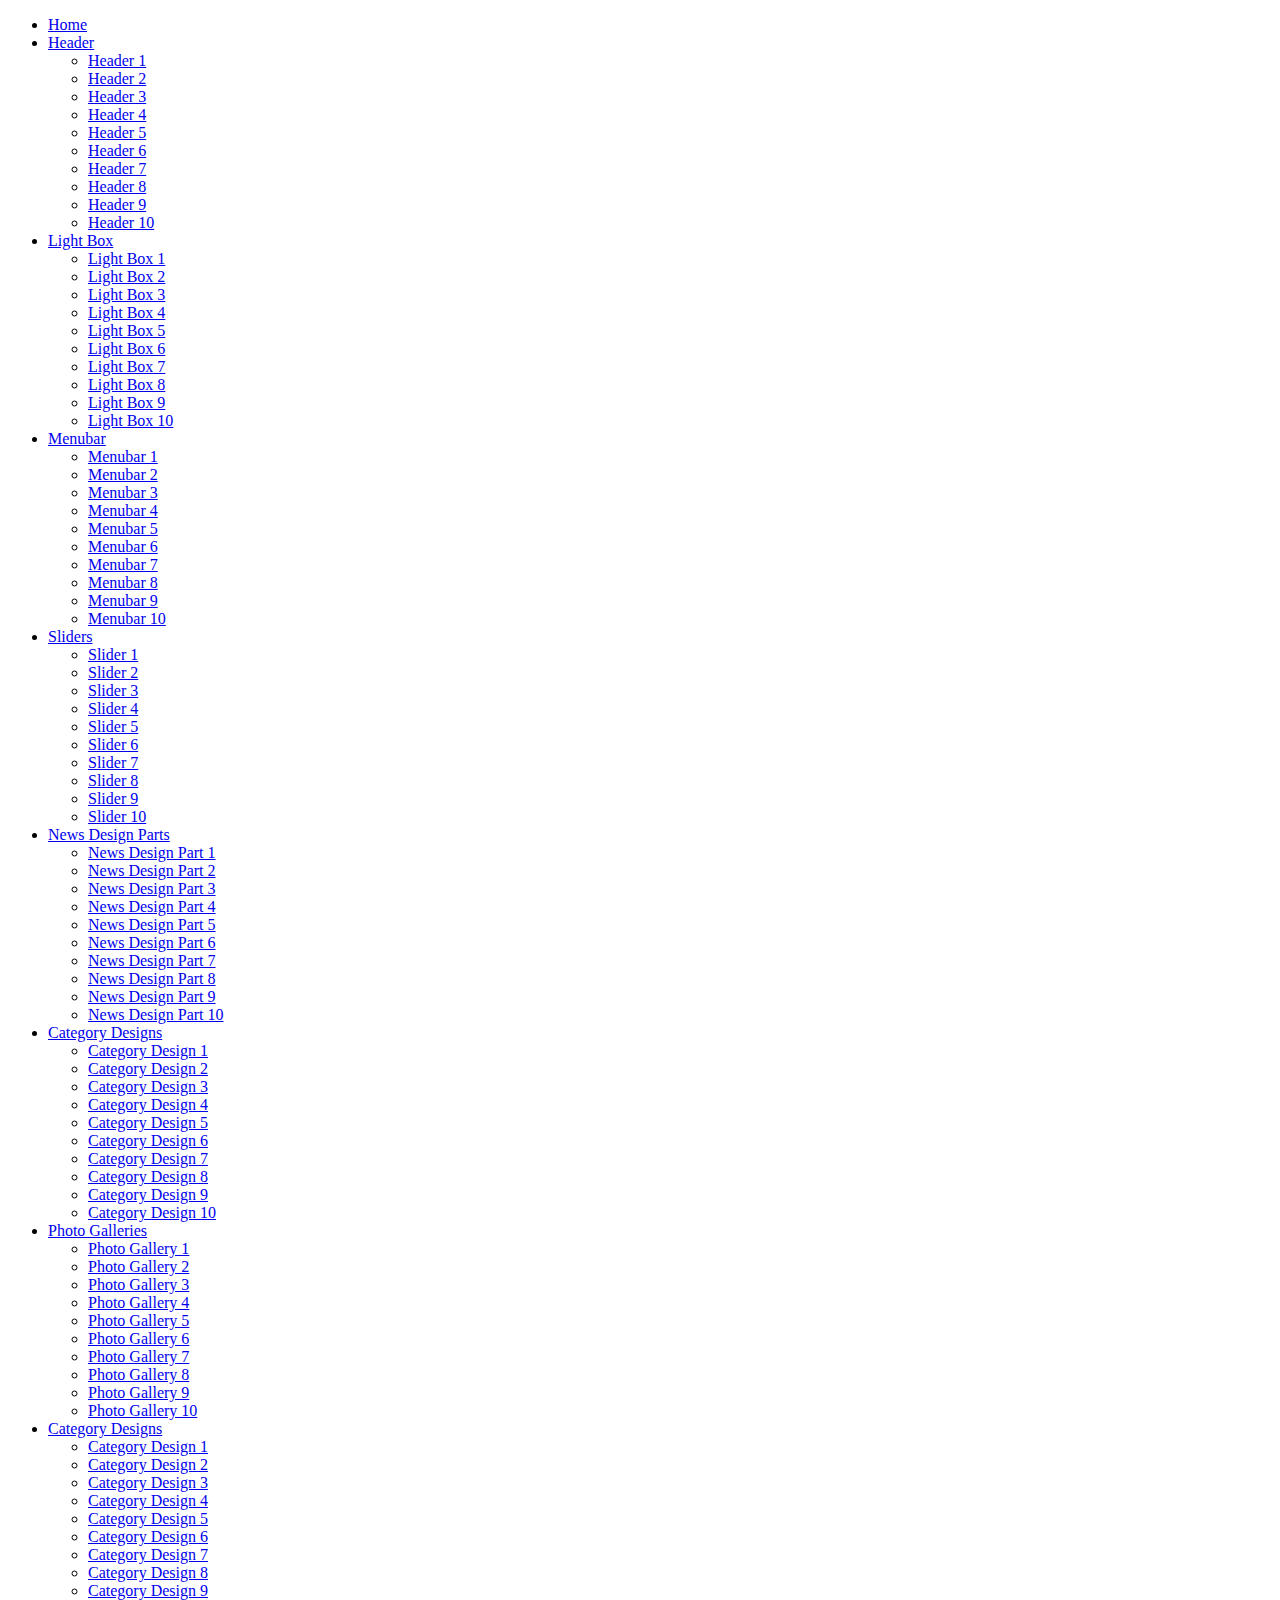
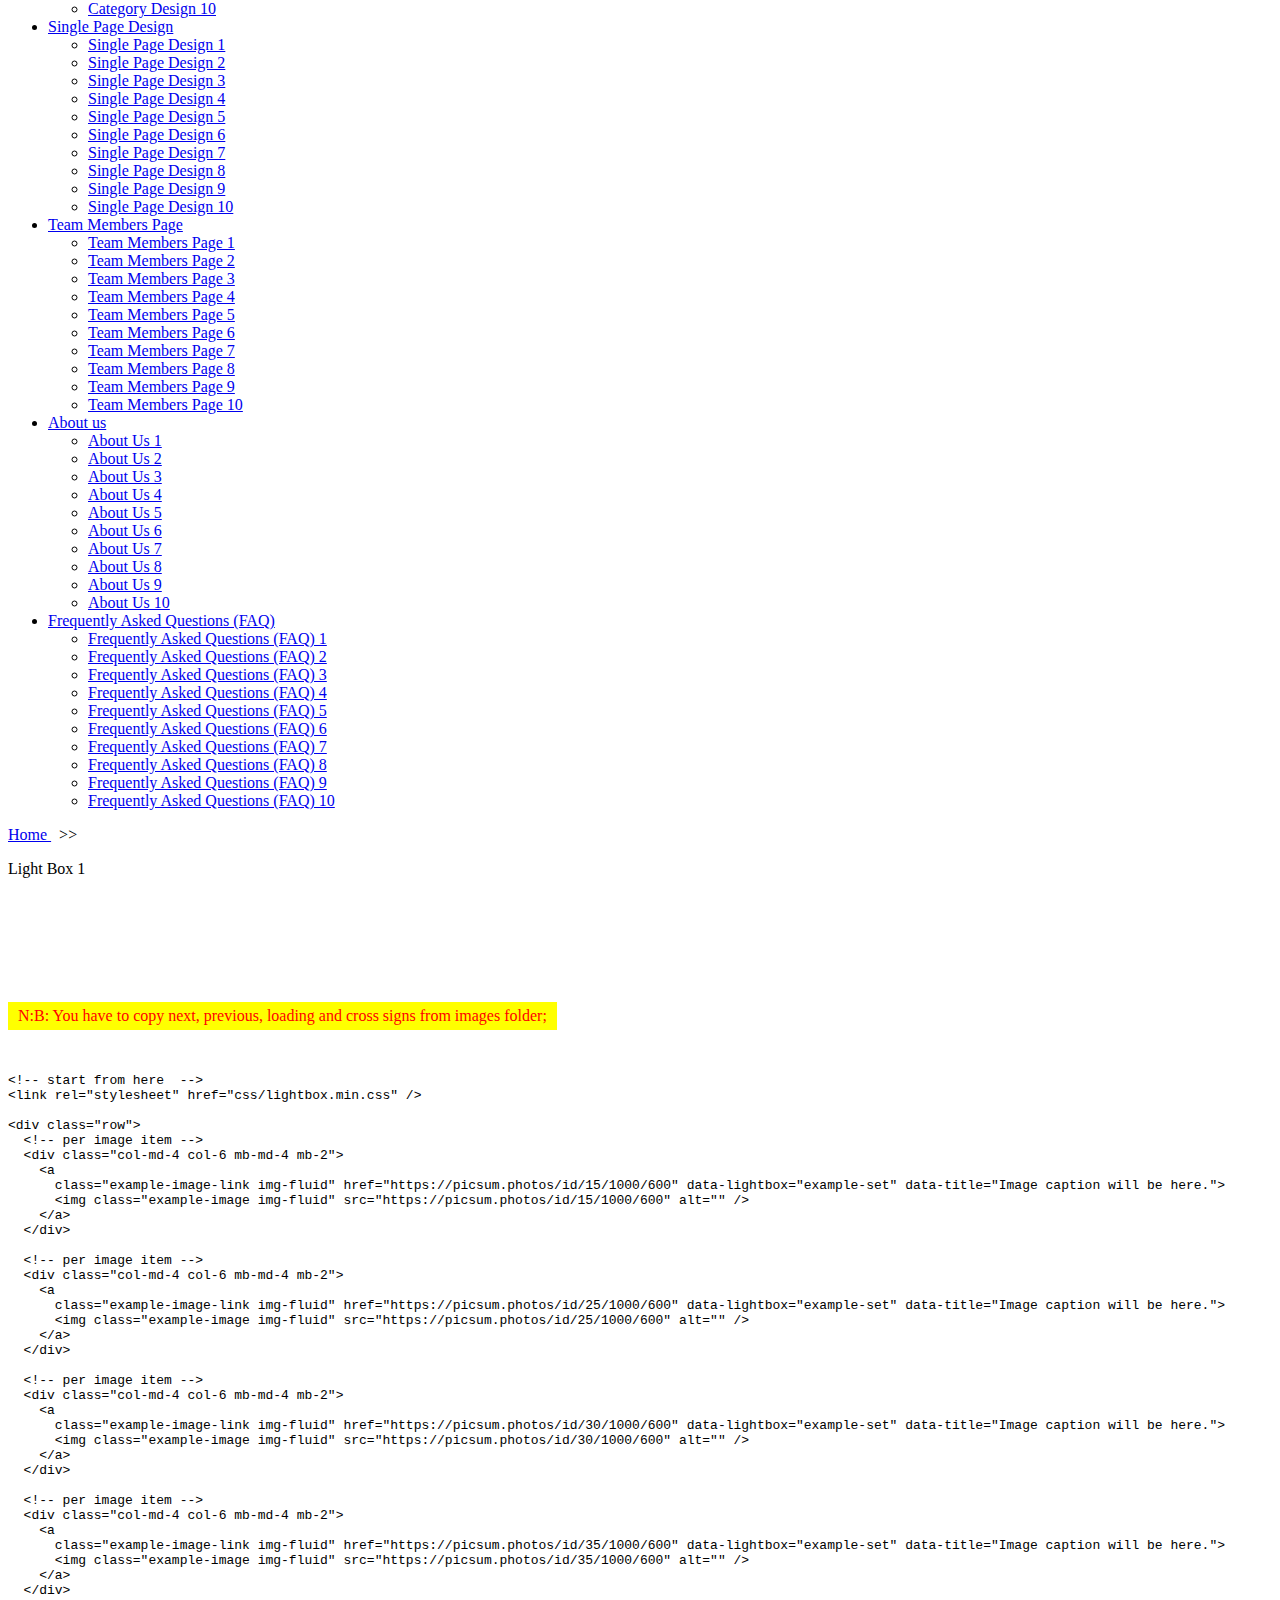
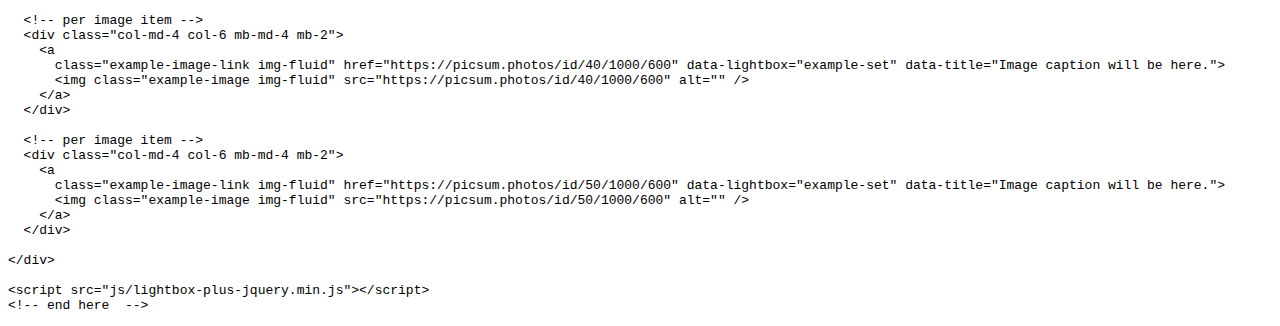
==== lightbox-1.html @ 9918a0aa "light box 1" ====
<!DOCTYPE html>
<html lang="en">
  <head>
    <!-- Required meta tags -->
    <meta charset="utf-8" />
    <meta name="viewport" content="width=device-width, initial-scale=1" />

    <!-- Bootstrap CSS -->
    <link
      href="https://cdn.jsdelivr.net/npm/bootstrap@5.0.2/dist/css/bootstrap.min.css"
      rel="stylesheet"
      integrity="sha384-EVSTQN3/azprG1Anm3QDgpJLIm9Nao0Yz1ztcQTwFspd3yD65VohhpuuCOmLASjC"
      crossorigin="anonymous"
    />

    <title>Parts of Website</title>
  </head>
  <body>
    <div class="container-fluid">
      <div class="row">
        <!-- vertical navbar start -->
        <div class="col-md-2">
          <nav class="navbar bg-light vh-100 overflow-scroll">
            <ul class="navbar-nav position-absolute top-0">
              <li class="nav-item">
                <a class="nav-link text-dark" href="index.html"> Home </a>
              </li>

              <li class="nav-item dropdown">
                <a
                  class="nav-link dropdown-toggle text-dark"
                  role="button"
                  id="header-drop-down"
                  data-bs-toggle="dropdown"
                  href="#"
                  >Header
                </a>
                <ul
                  class="dropdown-menu py-0"
                  aria-labelledby="header-drop-down"
                >
                  <li>
                    <a class="dropdown-item py-2" href="header-1.html">
                      Header 1
                    </a>
                  </li>
                  <li>
                    <a class="dropdown-item py-2" href="header-2.html">
                      Header 2
                    </a>
                  </li>
                  <li>
                    <a class="dropdown-item py-2" href="header-3.html">
                      Header 3
                    </a>
                  </li>
                  <li>
                    <a class="dropdown-item py-2" href="header-4.html">
                      Header 4
                    </a>
                  </li>
                  <li>
                    <a class="dropdown-item py-2" href="header-5.html">
                      Header 5
                    </a>
                  </li>
                  <li>
                    <a class="dropdown-item py-2" href="header-6.html">
                      Header 6
                    </a>
                  </li>
                  <li>
                    <a class="dropdown-item py-2" href="header-7.html">
                      Header 7
                    </a>
                  </li>
                  <li>
                    <a class="dropdown-item py-2" href="header-8.html">
                      Header 8
                    </a>
                  </li>
                  <li>
                    <a class="dropdown-item py-2" href="header-9.html">
                      Header 9
                    </a>
                  </li>
                  <li>
                    <a class="dropdown-item py-2" href="header-10.html">
                      Header 10
                    </a>
                  </li>
                </ul>
              </li>

              <li class="nav-item dropdown">
                <a
                  href="#"
                  class="nav-link dropdown-toggle text-dark"
                  role="button"
                  id="lightbox-id-1"
                  data-bs-toggle="dropdown"
                >
                  Light Box
                </a>

                <ul class="dropdown-menu py-0" aria-labelledby="lightbox-id-1">
                  <li>
                    <a class="dropdown-item py-2" href="lightbox-1.html">
                      Light Box 1
                    </a>
                  </li>
                  <li>
                    <a class="dropdown-item py-2" href="lightbox-2.html">
                      Light Box 2
                    </a>
                  </li>
                  <li>
                    <a class="dropdown-item py-2" href="lightbox-3.html">
                      Light Box 3
                    </a>
                  </li>
                  <li>
                    <a class="dropdown-item py-2" href="lightbox-4.html">
                      Light Box 4
                    </a>
                  </li>
                  <li>
                    <a class="dropdown-item py-2" href="lightbox-5.html">
                      Light Box 5
                    </a>
                  </li>
                  <li>
                    <a class="dropdown-item py-2" href="lightbox-6.html">
                      Light Box 6
                    </a>
                  </li>
                  <li>
                    <a class="dropdown-item py-2" href="lightbox-7.html">
                      Light Box 7
                    </a>
                  </li>
                  <li>
                    <a class="dropdown-item py-2" href="lightbox-8.html">
                      Light Box 8
                    </a>
                  </li>
                  <li>
                    <a class="dropdown-item py-2" href="lightbox-9.html">
                      Light Box 9
                    </a>
                  </li>
                  <li>
                    <a class="dropdown-item py-2" href="lightbox-10.html">
                      Light Box 10
                    </a>
                  </li>
                </ul>
              </li>

              <li class="nav-item">
                <a
                  class="nav-link dropdown-toggle text-dark"
                  data-bs-toggle="dropdown"
                  href="#"
                  role="button"
                  >Menubar</a
                >
                <ul class="dropdown-menu py-0">
                  <li>
                    <a href="menubar-1.html" class="dropdown-item py-2">
                      Menubar 1
                    </a>
                  </li>
                  <li>
                    <a href="menubar-2.html" class="dropdown-item py-2">
                      Menubar 2
                    </a>
                  </li>
                  <li>
                    <a href="menubar-3.html" class="dropdown-item py-2">
                      Menubar 3
                    </a>
                  </li>
                  <li>
                    <a href="menubar-4.html" class="dropdown-item py-2">
                      Menubar 4
                    </a>
                  </li>
                  <li>
                    <a href="menubar-5.html" class="dropdown-item py-2">
                      Menubar 5
                    </a>
                  </li>
                  <li>
                    <a href="menubar-6.html" class="dropdown-item py-2">
                      Menubar 6
                    </a>
                  </li>
                  <li>
                    <a href="menubar-7.html" class="dropdown-item py-2">
                      Menubar 7
                    </a>
                  </li>
                  <li>
                    <a href="menubar-8.html" class="dropdown-item py-2">
                      Menubar 8
                    </a>
                  </li>
                  <li>
                    <a href="menubar-9.html" class="dropdown-item py-2">
                      Menubar 9
                    </a>
                  </li>
                  <li>
                    <a href="menubar-10.html" class="dropdown-item py-2">
                      Menubar 10
                    </a>
                  </li>
                </ul>
              </li>

              <li class="nav-item dropdown">
                <a
                  href="#"
                  class="nav-link dropdown-toggle text-dark"
                  role="button"
                  id="slider-drop-down"
                  data-bs-toggle="dropdown"
                  aria-expanded="false"
                >
                  Sliders
                </a>
                <ul
                  class="dropdown-menu py-0"
                  aria-labelledby="slider-drop-down"
                >
                  <li>
                    <a class="dropdown-item py-2" href="slider-1.html">
                      Slider 1
                    </a>
                  </li>
                  <li>
                    <a class="dropdown-item py-2" href="slider-2.html">
                      Slider 2
                    </a>
                  </li>
                  <li>
                    <a class="dropdown-item py-2" href="slider-3.html">
                      Slider 3
                    </a>
                  </li>
                  <li>
                    <a class="dropdown-item py-2" href="slider-4.html">
                      Slider 4
                    </a>
                  </li>
                  <li>
                    <a class="dropdown-item py-2" href="slider-5.html">
                      Slider 5
                    </a>
                  </li>
                  <li>
                    <a class="dropdown-item py-2" href="slider-6.html">
                      Slider 6
                    </a>
                  </li>
                  <li>
                    <a class="dropdown-item py-2" href="slider-7.html">
                      Slider 7
                    </a>
                  </li>
                  <li>
                    <a class="dropdown-item py-2" href="slider-8.html">
                      Slider 8
                    </a>
                  </li>
                  <li>
                    <a class="dropdown-item py-2" href="slider-9.html">
                      Slider 9
                    </a>
                  </li>
                  <li>
                    <a class="dropdown-item py-2" href="slider-10.html">
                      Slider 10
                    </a>
                  </li>
                </ul>
              </li>

              <li class="nav-item dropdown">
                <a
                  class="nav-link dropdown-toggle text-dark"
                  href="#"
                  id="news-design-part"
                  role="button"
                  data-bs-toggle="dropdown"
                  aria-expanded="false"
                >
                  News Design Parts
                </a>
                <ul
                  class="dropdown-menu py-0"
                  aria-labelledby="news-design-part"
                >
                  <li>
                    <a class="dropdown-item py-2" href="news-design-part-1.html"
                      >News Design Part 1</a
                    >
                  </li>

                  <li>
                    <a class="dropdown-item py-2" href="news-design-part-2.html"
                      >News Design Part 2</a
                    >
                  </li>

                  <li>
                    <a class="dropdown-item py-2" href="news-design-part-3.html"
                      >News Design Part 3</a
                    >
                  </li>

                  <li>
                    <a class="dropdown-item py-2" href="news-design-part-4.html"
                      >News Design Part 4</a
                    >
                  </li>

                  <li>
                    <a class="dropdown-item py-2" href="news-design-part-5.html"
                      >News Design Part 5</a
                    >
                  </li>

                  <li>
                    <a class="dropdown-item py-2" href="news-design-part-6.html"
                      >News Design Part 6</a
                    >
                  </li>

                  <li>
                    <a class="dropdown-item py-2" href="news-design-part-7.html"
                      >News Design Part 7</a
                    >
                  </li>

                  <li>
                    <a class="dropdown-item py-2" href="news-design-part-8.html"
                      >News Design Part 8</a
                    >
                  </li>

                  <li>
                    <a class="dropdown-item py-2" href="news-design-part-9.html"
                      >News Design Part 9</a
                    >
                  </li>

                  <li>
                    <a
                      class="dropdown-item py-2"
                      href="news-design-part-10.html"
                      >News Design Part 10</a
                    >
                  </li>
                </ul>
              </li>

              <li class="nav-item dropdown">
                <a
                  href="#"
                  class="nav-link dropdown-toggle text-dark"
                  id="category-designs"
                  role="button"
                  data-bs-toggle="dropdown"
                  aria-expanded="false"
                >
                  Category Designs
                </a>
                <ul
                  class="dropdown-menu py-0"
                  aria-labelledby="category-designs"
                >
                  <li>
                    <a class="dropdown-item py-2" href="category-design-1.html">
                      Category Design 1
                    </a>
                  </li>
                  <li>
                    <a class="dropdown-item py-2" href="category-design-2.html">
                      Category Design 2
                    </a>
                  </li>
                  <li>
                    <a class="dropdown-item py-2" href="category-design-3.html">
                      Category Design 3
                    </a>
                  </li>
                  <li>
                    <a class="dropdown-item py-2" href="category-design-4.html">
                      Category Design 4
                    </a>
                  </li>
                  <li>
                    <a class="dropdown-item py-2" href="category-design-5.html">
                      Category Design 5
                    </a>
                  </li>
                  <li>
                    <a class="dropdown-item py-2" href="category-design-6.html">
                      Category Design 6
                    </a>
                  </li>
                  <li>
                    <a class="dropdown-item py-2" href="category-design-7.html">
                      Category Design 7
                    </a>
                  </li>
                  <li>
                    <a class="dropdown-item py-2" href="category-design-8.html">
                      Category Design 8
                    </a>
                  </li>
                  <li>
                    <a class="dropdown-item py-2" href="category-design-9.html">
                      Category Design 9
                    </a>
                  </li>
                  <li>
                    <a
                      class="dropdown-item py-2"
                      href="category-design-10.html"
                    >
                      Category Design 10
                    </a>
                  </li>
                </ul>
              </li>

              <li class="nav-item dropdown">
                <a
                  href="#"
                  class="nav-link dropdown-toggle text-dark"
                  id="photo-galleries"
                  role="button"
                  data-bs-toggle="dropdown"
                  aria-expanded="false"
                >
                  Photo Galleries
                </a>
                <ul
                  class="dropdown-menu py-0"
                  aria-labelledby="photo-galleries"
                >
                  <li>
                    <a href="photo-gallery-1.html" class="dropdown-item py-2">
                      Photo Gallery 1
                    </a>
                  </li>
                  <li>
                    <a href="photo-gallery-2.html" class="dropdown-item py-2">
                      Photo Gallery 2
                    </a>
                  </li>
                  <li>
                    <a href="photo-gallery-3.html" class="dropdown-item py-2">
                      Photo Gallery 3
                    </a>
                  </li>
                  <li>
                    <a href="photo-gallery-4.html" class="dropdown-item py-2">
                      Photo Gallery 4
                    </a>
                  </li>
                  <li>
                    <a href="photo-gallery-5.html" class="dropdown-item py-2">
                      Photo Gallery 5
                    </a>
                  </li>
                  <li>
                    <a href="photo-gallery-6.html" class="dropdown-item py-2">
                      Photo Gallery 6
                    </a>
                  </li>
                  <li>
                    <a href="photo-gallery-7.html" class="dropdown-item py-2">
                      Photo Gallery 7
                    </a>
                  </li>
                  <li>
                    <a href="photo-gallery-8.html" class="dropdown-item py-2">
                      Photo Gallery 8
                    </a>
                  </li>
                  <li>
                    <a href="photo-gallery-9.html" class="dropdown-item py-2">
                      Photo Gallery 9
                    </a>
                  </li>
                  <li>
                    <a href="photo-gallery-10.html" class="dropdown-item py-2">
                      Photo Gallery 10
                    </a>
                  </li>
                </ul>
              </li>

              <li class="nav-item dropdown">
                <a
                  href="#"
                  class="nav-link dropdown-toggle text-dark"
                  id="category-designs"
                  role="button"
                  data-bs-toggle="dropdown"
                  aria-expanded="false"
                >
                  Category Designs
                </a>
                <ul
                  class="dropdown-menu py-0"
                  aria-labelledby="category-designs"
                >
                  <li>
                    <a class="dropdown-item py-2" href="category-design-1.html">
                      Category Design 1
                    </a>
                  </li>
                  <li>
                    <a class="dropdown-item py-2" href="category-design-2.html">
                      Category Design 2
                    </a>
                  </li>
                  <li>
                    <a class="dropdown-item py-2" href="category-design-3.html">
                      Category Design 3
                    </a>
                  </li>
                  <li>
                    <a class="dropdown-item py-2" href="category-design-4.html">
                      Category Design 4
                    </a>
                  </li>
                  <li>
                    <a class="dropdown-item py-2" href="category-design-5.html">
                      Category Design 5
                    </a>
                  </li>
                  <li>
                    <a class="dropdown-item py-2" href="category-design-6.html">
                      Category Design 6
                    </a>
                  </li>
                  <li>
                    <a class="dropdown-item py-2" href="category-design-7.html">
                      Category Design 7
                    </a>
                  </li>
                  <li>
                    <a class="dropdown-item py-2" href="category-design-8.html">
                      Category Design 8
                    </a>
                  </li>
                  <li>
                    <a class="dropdown-item py-2" href="category-design-9.html">
                      Category Design 9
                    </a>
                  </li>
                  <li>
                    <a
                      class="dropdown-item py-2"
                      href="category-design-10.html"
                    >
                      Category Design 10
                    </a>
                  </li>
                </ul>
              </li>

              <li class="nav-item">
                <a
                  class="nav-link dropdown-toggle text-dark"
                  href="#"
                  data-bs-toggle="dropdown"
                  role="button"
                  id="single-page-design-dropdown"
                  >Single Page Design</a
                >
                <ul
                  class="dropdown-menu py-0"
                  aria-labelledby="single-page-design-dropdown"
                >
                  <li>
                    <a
                      href="single-page-design-1.html"
                      class="dropdown-item py-2"
                    >
                      Single Page Design 1
                    </a>
                  </li>
                  <li>
                    <a
                      href="single-page-design-2.html"
                      class="dropdown-item py-2"
                    >
                      Single Page Design 2
                    </a>
                  </li>
                  <li>
                    <a
                      href="single-page-design-3.html"
                      class="dropdown-item py-2"
                    >
                      Single Page Design 3
                    </a>
                  </li>
                  <li>
                    <a
                      href="single-page-design-4.html"
                      class="dropdown-item py-2"
                    >
                      Single Page Design 4
                    </a>
                  </li>
                  <li>
                    <a
                      href="single-page-design-5.html"
                      class="dropdown-item py-2"
                    >
                      Single Page Design 5
                    </a>
                  </li>
                  <li>
                    <a
                      href="single-page-design-6.html"
                      class="dropdown-item py-2"
                    >
                      Single Page Design 6
                    </a>
                  </li>
                  <li>
                    <a
                      href="single-page-design-7.html"
                      class="dropdown-item py-2"
                    >
                      Single Page Design 7
                    </a>
                  </li>
                  <li>
                    <a
                      href="single-page-design-8.html"
                      class="dropdown-item py-2"
                    >
                      Single Page Design 8
                    </a>
                  </li>
                  <li>
                    <a
                      href="single-page-design-9.html"
                      class="dropdown-item py-2"
                    >
                      Single Page Design 9
                    </a>
                  </li>
                  <li>
                    <a
                      href="single-page-design-10.html"
                      class="dropdown-item py-2"
                    >
                      Single Page Design 10
                    </a>
                  </li>
                </ul>
              </li>

              <li class="nav-item">
                <a
                  class="nav-link dropdown-toggle text-dark"
                  href="#"
                  id="team-members-page-dropdown"
                  data-bs-toggle="dropdown"
                  >Team Members Page</a
                >
                <ul
                  class="dropdown-menu py-0"
                  aria-labelledby="team-members-page-dropdown"
                >
                  <li>
                    <a
                      class="dropdown-item text-dark py-2"
                      href="team-members-page-1.html"
                      >Team Members Page 1</a
                    >
                  </li>
                  <li>
                    <a
                      class="dropdown-item text-dark py-2"
                      href="team-members-page-2.html"
                      >Team Members Page 2</a
                    >
                  </li>
                  <li>
                    <a
                      class="dropdown-item text-dark py-2"
                      href="team-members-page-3.html"
                      >Team Members Page 3</a
                    >
                  </li>
                  <li>
                    <a
                      class="dropdown-item text-dark py-2"
                      href="team-members-page-4.html"
                      >Team Members Page 4</a
                    >
                  </li>
                  <li>
                    <a
                      class="dropdown-item text-dark py-2"
                      href="team-members-page-5.html"
                      >Team Members Page 5</a
                    >
                  </li>
                  <li>
                    <a
                      class="dropdown-item text-dark py-2"
                      href="team-members-page-6.html"
                      >Team Members Page 6</a
                    >
                  </li>
                  <li>
                    <a
                      class="dropdown-item text-dark py-2"
                      href="team-members-page-7.html"
                      >Team Members Page 7</a
                    >
                  </li>
                  <li>
                    <a
                      class="dropdown-item text-dark py-2"
                      href="team-members-page-8.html"
                      >Team Members Page 8</a
                    >
                  </li>
                  <li>
                    <a
                      class="dropdown-item text-dark py-2"
                      href="team-members-page-9.html"
                      >Team Members Page 9</a
                    >
                  </li>
                  <li>
                    <a
                      class="dropdown-item text-dark py-2"
                      href="team-members-page-10.html"
                      >Team Members Page 10</a
                    >
                  </li>
                </ul>
              </li>

              <li class="nav-item">
                <a
                  class="nav-link dropdown-toggle text-dark"
                  href="#"
                  id="about-us-id"
                  data-bs-toggle="dropdown"
                  role="button"
                  aria-expanded="false"
                  >About us</a
                >

                <ul class="dropdown-menu py-0" aria-labelledby="about-us-id">
                  <li>
                    <a href="about-us-1.html" class="dropdown-item py-2">
                      About Us 1
                    </a>
                  </li>
                  <li>
                    <a href="about-us-2.html" class="dropdown-item py-2">
                      About Us 2
                    </a>
                  </li>
                  <li>
                    <a href="about-us-3.html" class="dropdown-item py-2">
                      About Us 3
                    </a>
                  </li>
                  <li>
                    <a href="about-us-4.html" class="dropdown-item py-2">
                      About Us 4
                    </a>
                  </li>
                  <li>
                    <a href="about-us-5.html" class="dropdown-item py-2">
                      About Us 5
                    </a>
                  </li>
                  <li>
                    <a href="about-us-6.html" class="dropdown-item py-2">
                      About Us 6
                    </a>
                  </li>
                  <li>
                    <a href="about-us-7.html" class="dropdown-item py-2">
                      About Us 7
                    </a>
                  </li>
                  <li>
                    <a href="about-us-8.html" class="dropdown-item py-2">
                      About Us 8
                    </a>
                  </li>
                  <li>
                    <a href="about-us-9.html" class="dropdown-item py-2">
                      About Us 9
                    </a>
                  </li>
                  <li>
                    <a href="about-us-10.html" class="dropdown-item py-2">
                      About Us 10
                    </a>
                  </li>
                </ul>
              </li>

              <li class="nav-item">
                <a
                  class="nav-link dropdown-toggle text-dark"
                  href="#"
                  id="frequently-asked-questions-id"
                  role="button"
                  data-bs-toggle="dropdown"
                >
                  Frequently Asked Questions (FAQ)</a
                >
                <ul
                  class="dropdown-menu py-0"
                  aria-labelledby="frequently-asked-questions-id"
                >
                  <li>
                    <a class="dropdown-item py-2" href="faq-1.html">
                      Frequently Asked Questions (FAQ) 1
                    </a>
                  </li>
                  <li>
                    <a class="dropdown-item py-2" href="faq-2.html">
                      Frequently Asked Questions (FAQ) 2
                    </a>
                  </li>
                  <li>
                    <a class="dropdown-item py-2" href="faq-3.html">
                      Frequently Asked Questions (FAQ) 3
                    </a>
                  </li>
                  <li>
                    <a class="dropdown-item py-2" href="faq-4.html">
                      Frequently Asked Questions (FAQ) 4
                    </a>
                  </li>
                  <li>
                    <a class="dropdown-item py-2" href="faq-5.html">
                      Frequently Asked Questions (FAQ) 5
                    </a>
                  </li>
                  <li>
                    <a class="dropdown-item py-2" href="faq-6.html">
                      Frequently Asked Questions (FAQ) 6
                    </a>
                  </li>
                  <li>
                    <a class="dropdown-item py-2" href="faq-7.html">
                      Frequently Asked Questions (FAQ) 7
                    </a>
                  </li>
                  <li>
                    <a class="dropdown-item py-2" href="faq-8.html">
                      Frequently Asked Questions (FAQ) 8
                    </a>
                  </li>
                  <li>
                    <a class="dropdown-item py-2" href="faq-9.html">
                      Frequently Asked Questions (FAQ) 9
                    </a>
                  </li>
                  <li>
                    <a class="dropdown-item py-2" href="faq-10.html">
                      Frequently Asked Questions (FAQ) 10
                    </a>
                  </li>
                </ul>
              </li>
            </ul>
          </nav>
        </div>
        <!-- vertical navbar end -->

        <div class="col-md-10 mt-5">
          <div class="container">
            <div class="row my-md-5">
              <div class="col-8">

                <!-- breadcrumb start -->
                <div class="row my-md-5">
                  <div class="col-12">
                    <div class="d-flex">
                      <a href="index.html"> Home </a> &nbsp; >> &nbsp;
                      <p class="my-0"> Light Box 1 </p>
                    </div>
                  </div>
                </div>
                <!-- breadcrumb end -->

                


                <!-- start from here  -->
                <link rel="stylesheet" href="css/lightbox.min.css" />

                <div class="row">
                  <!-- per image item -->
                  <div class="col-md-4 col-6 mb-md-4 mb-2">
                    <a
                      class="example-image-link img-fluid" href="https://picsum.photos/id/15/1000/600" data-lightbox="example-set" data-title="Image caption will be here.">
                      <img class="example-image img-fluid" src="https://picsum.photos/id/15/1000/600" alt="" />
                    </a>
                  </div>

                  <!-- per image item -->
                  <div class="col-md-4 col-6 mb-md-4 mb-2">
                    <a
                      class="example-image-link img-fluid" href="https://picsum.photos/id/25/1000/600" data-lightbox="example-set" data-title="Image caption will be here.">
                      <img class="example-image img-fluid" src="https://picsum.photos/id/25/1000/600" alt="" />
                    </a>
                  </div>

                  <!-- per image item -->
                  <div class="col-md-4 col-6 mb-md-4 mb-2">
                    <a
                      class="example-image-link img-fluid" href="https://picsum.photos/id/30/1000/600" data-lightbox="example-set" data-title="Image caption will be here.">
                      <img class="example-image img-fluid" src="https://picsum.photos/id/30/1000/600" alt="" />
                    </a>
                  </div>

                  <!-- per image item -->
                  <div class="col-md-4 col-6 mb-md-4 mb-2">
                    <a
                      class="example-image-link img-fluid" href="https://picsum.photos/id/35/1000/600" data-lightbox="example-set" data-title="Image caption will be here.">
                      <img class="example-image img-fluid" src="https://picsum.photos/id/35/1000/600" alt="" />
                    </a>
                  </div>

                  <!-- per image item -->
                  <div class="col-md-4 col-6 mb-md-4 mb-2">
                    <a
                      class="example-image-link img-fluid" href="https://picsum.photos/id/40/1000/600" data-lightbox="example-set" data-title="Image caption will be here.">
                      <img class="example-image img-fluid" src="https://picsum.photos/id/40/1000/600" alt="" />
                    </a>
                  </div>

                  <!-- per image item -->
                  <div class="col-md-4 col-6 mb-md-4 mb-2">
                    <a
                      class="example-image-link img-fluid" href="https://picsum.photos/id/50/1000/600" data-lightbox="example-set" data-title="Image caption will be here.">
                      <img class="example-image img-fluid" src="https://picsum.photos/id/50/1000/600" alt="" />
                    </a>
                  </div>

                </div>

                <script src="js/lightbox-plus-jquery.min.js"></script>
                <!-- end here  -->




<div style="background-color:yellow; color: red; padding:5px 10px; display:inline-block"> N:B: You have to copy next, previous, loading and cross signs from images folder; </div>
<xmp class="w-100 overflow-scroll bg-light p-md-4 p-2" height: "500">

<!-- start from here  -->
<link rel="stylesheet" href="css/lightbox.min.css" />

<div class="row">
  <!-- per image item -->
  <div class="col-md-4 col-6 mb-md-4 mb-2">
    <a
      class="example-image-link img-fluid" href="https://picsum.photos/id/15/1000/600" data-lightbox="example-set" data-title="Image caption will be here.">
      <img class="example-image img-fluid" src="https://picsum.photos/id/15/1000/600" alt="" />
    </a>
  </div>

  <!-- per image item -->
  <div class="col-md-4 col-6 mb-md-4 mb-2">
    <a
      class="example-image-link img-fluid" href="https://picsum.photos/id/25/1000/600" data-lightbox="example-set" data-title="Image caption will be here.">
      <img class="example-image img-fluid" src="https://picsum.photos/id/25/1000/600" alt="" />
    </a>
  </div>

  <!-- per image item -->
  <div class="col-md-4 col-6 mb-md-4 mb-2">
    <a
      class="example-image-link img-fluid" href="https://picsum.photos/id/30/1000/600" data-lightbox="example-set" data-title="Image caption will be here.">
      <img class="example-image img-fluid" src="https://picsum.photos/id/30/1000/600" alt="" />
    </a>
  </div>

  <!-- per image item -->
  <div class="col-md-4 col-6 mb-md-4 mb-2">
    <a
      class="example-image-link img-fluid" href="https://picsum.photos/id/35/1000/600" data-lightbox="example-set" data-title="Image caption will be here.">
      <img class="example-image img-fluid" src="https://picsum.photos/id/35/1000/600" alt="" />
    </a>
  </div>

  <!-- per image item -->
  <div class="col-md-4 col-6 mb-md-4 mb-2">
    <a
      class="example-image-link img-fluid" href="https://picsum.photos/id/40/1000/600" data-lightbox="example-set" data-title="Image caption will be here.">
      <img class="example-image img-fluid" src="https://picsum.photos/id/40/1000/600" alt="" />
    </a>
  </div>

  <!-- per image item -->
  <div class="col-md-4 col-6 mb-md-4 mb-2">
    <a
      class="example-image-link img-fluid" href="https://picsum.photos/id/50/1000/600" data-lightbox="example-set" data-title="Image caption will be here.">
      <img class="example-image img-fluid" src="https://picsum.photos/id/50/1000/600" alt="" />
    </a>
  </div>

</div>

<script src="js/lightbox-plus-jquery.min.js"></script>
<!-- end here  -->
</xmp>

              </div>
            </div>
          </div>
        </div>
      </div>
    </div>

    <!-- Optional JavaScript; choose one of the two! -->

    <!-- Option 1: Bootstrap Bundle with Popper -->
    <script
      src="https://cdn.jsdelivr.net/npm/bootstrap@5.0.2/dist/js/bootstrap.bundle.min.js"
      integrity="sha384-MrcW6ZMFYlzcLA8Nl+NtUVF0sA7MsXsP1UyJoMp4YLEuNSfAP+JcXn/tWtIaxVXM"
      crossorigin="anonymous"
    ></script>

    <!-- Option 2: Separate Popper and Bootstrap JS -->
    <!--
    <script src="https://cdn.jsdelivr.net/npm/@popperjs/core@2.9.2/dist/umd/popper.min.js" integrity="sha384-IQsoLXl5PILFhosVNubq5LC7Qb9DXgDA9i+tQ8Zj3iwWAwPtgFTxbJ8NT4GN1R8p" crossorigin="anonymous"></script>
    <script src="https://cdn.jsdelivr.net/npm/bootstrap@5.0.2/dist/js/bootstrap.min.js" integrity="sha384-cVKIPhGWiC2Al4u+LWgxfKTRIcfu0JTxR+EQDz/bgldoEyl4H0zUF0QKbrJ0EcQF" crossorigin="anonymous"></script>
    -->
  </body>
</html>
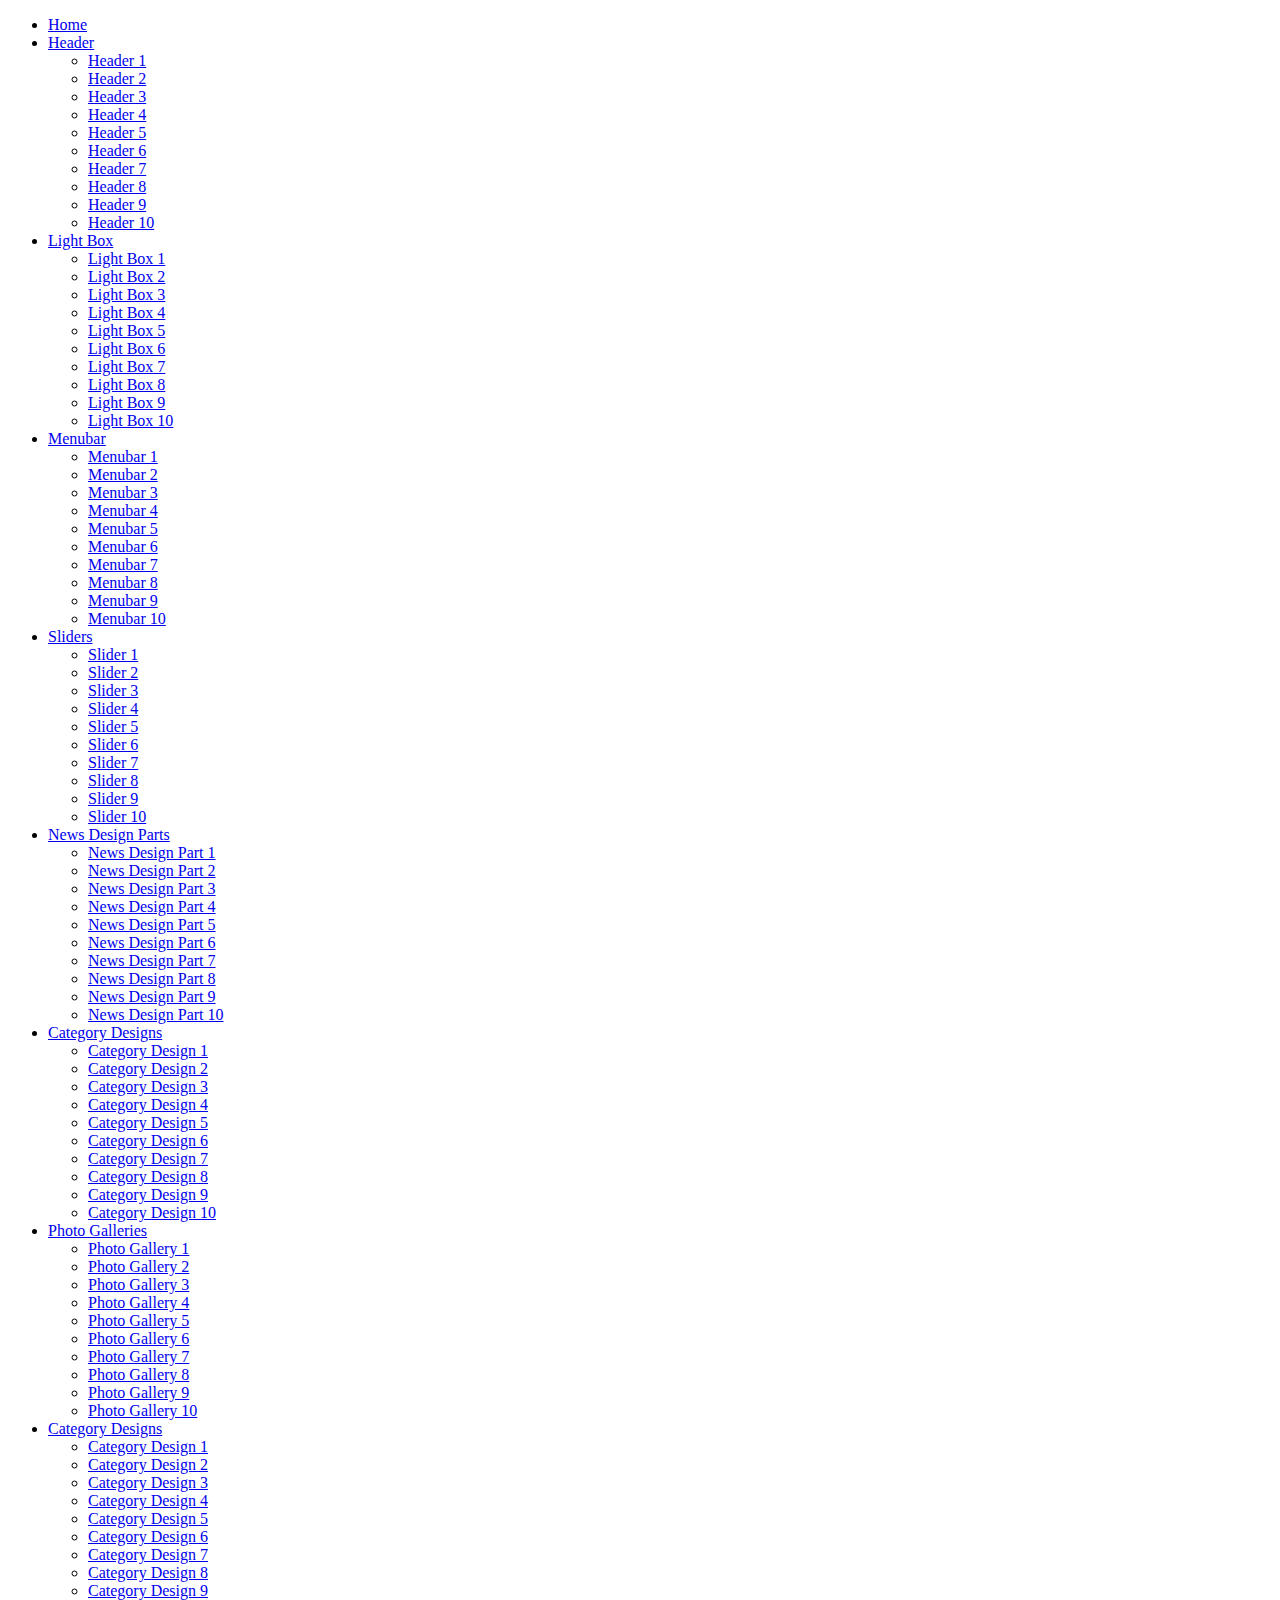
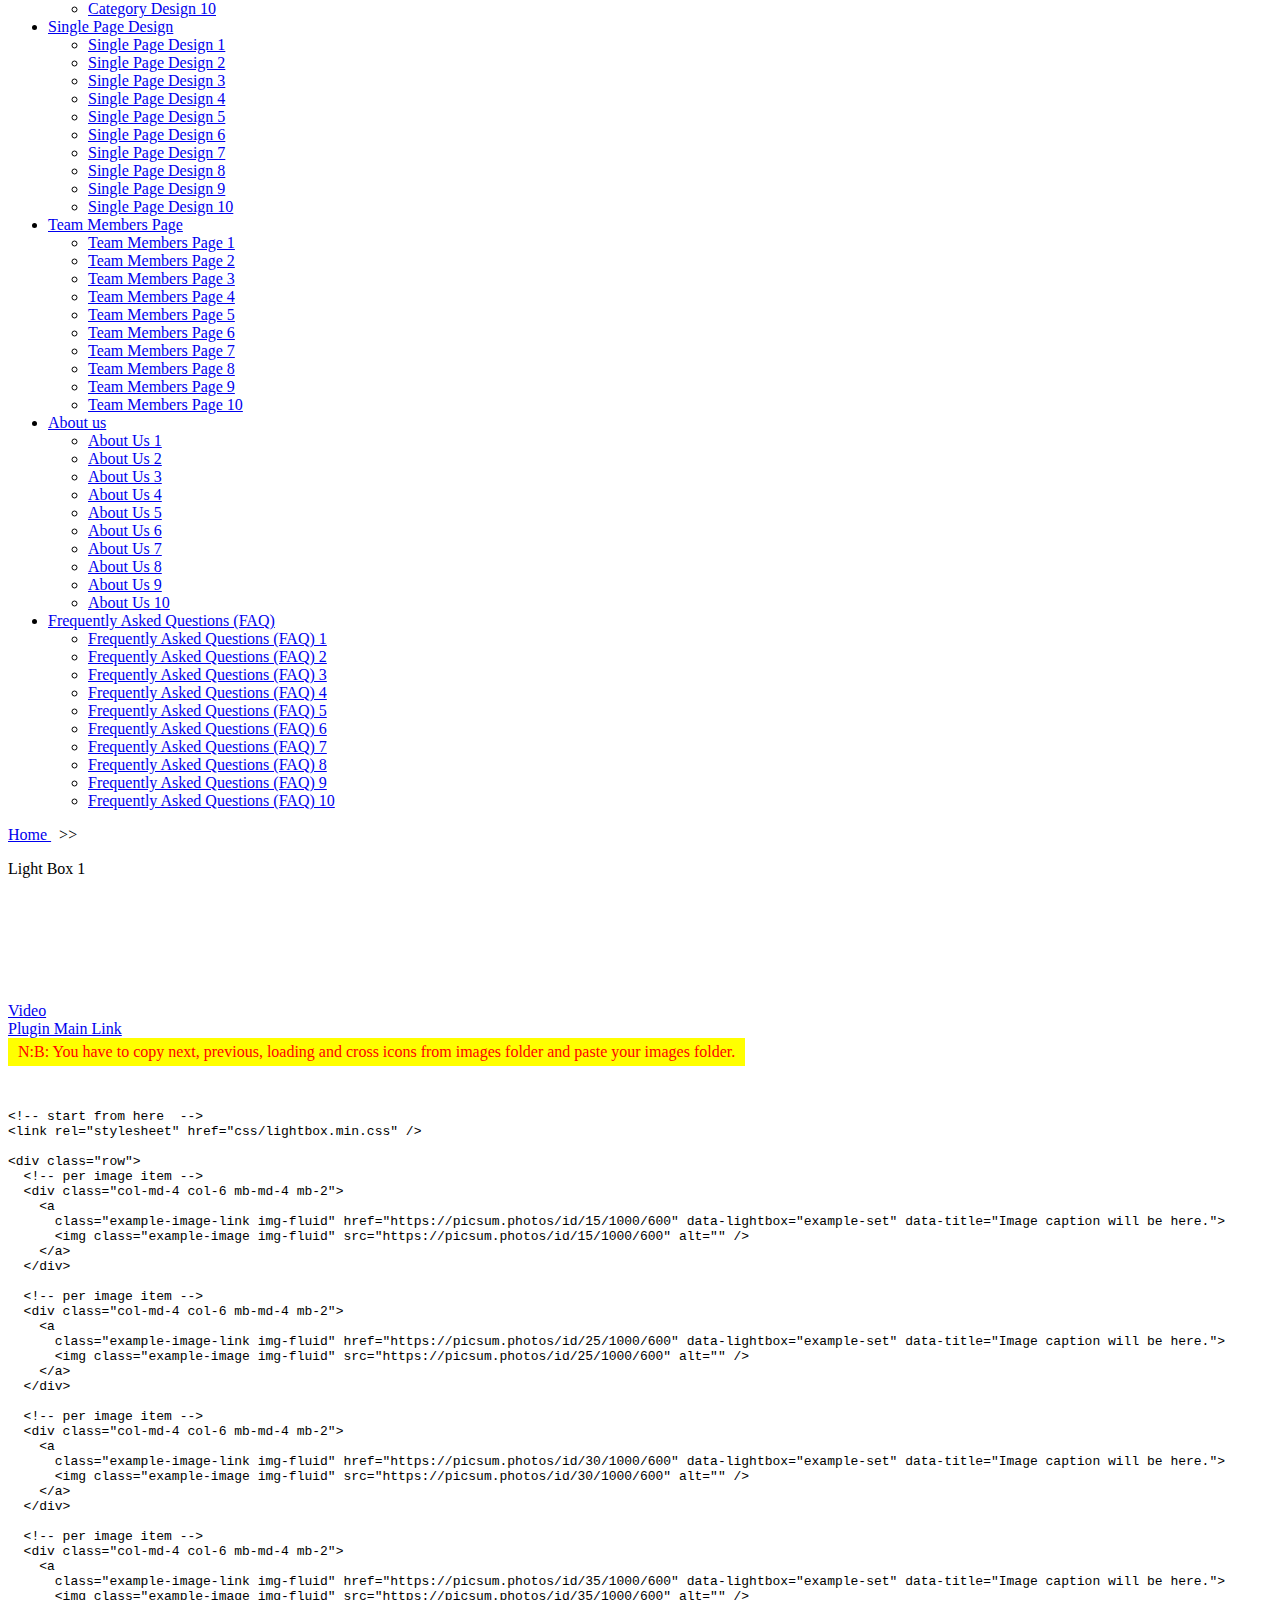
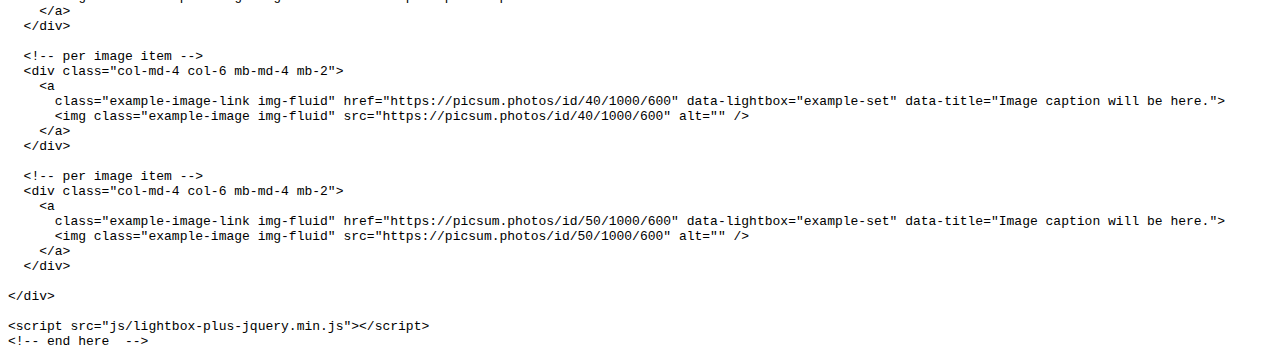
==== commit 8d9bfc70: "menu 1 first commit" ====
--- a/lightbox-1.html
+++ b/lightbox-1.html
@@ -967,12 +967,37 @@
                 </div>
 
                 <script src="js/lightbox-plus-jquery.min.js"></script>
+
+                <script>
+                  lightbox.option({
+                    'resizeDuration': 200,
+                    'wrapAround': true,
+                    'alwaysShowNavOnTouchDevices': true,
+                    'albumLabel':	"Image %1 out of %2",
+                    // 'disableScrolling': true,
+                    'fadeDuration': 100,
+                    'fitImagesInViewport': true,
+                    'positionFromTop': 100,
+                    'resizeDuration': 100,
+                    'showImageNumberLabel': true,
+                    // 'wrapAround': true
+                    
+
+                  })
+              </script>
+
+              <!-- for studing other lightbox purpose -->
+              <!-- https://www.w3schools.com/howto/tryit.asp?filename=tryhow_css_js_lightbox -->
+
                 <!-- end here  -->
 
-
-
-
-<div style="background-color:yellow; color: red; padding:5px 10px; display:inline-block"> N:B: You have to copy next, previous, loading and cross signs from images folder; </div>
+                
+                <div class="mb-md-4 mb-2">
+                  <li> <a class="nav-item text-dark" href="https://www.youtube.com/watch?v=HZyS53LTd3g" target="_blank"> Video </a> </li>
+                  <li> <a class="nav-item text-dark" href="https://lokeshdhakar.com/projects/lightbox2/" target="_blank"> Plugin Main Link </a> </li>
+              </div>
+
+<div style="background-color:yellow; color: red; padding:5px 10px; display:inline-block"> N:B: You have to copy next, previous, loading and cross icons from images folder and paste your images folder. </div>
 <xmp class="w-100 overflow-scroll bg-light p-md-4 p-2" height: "500">
 
 <!-- start from here  -->
